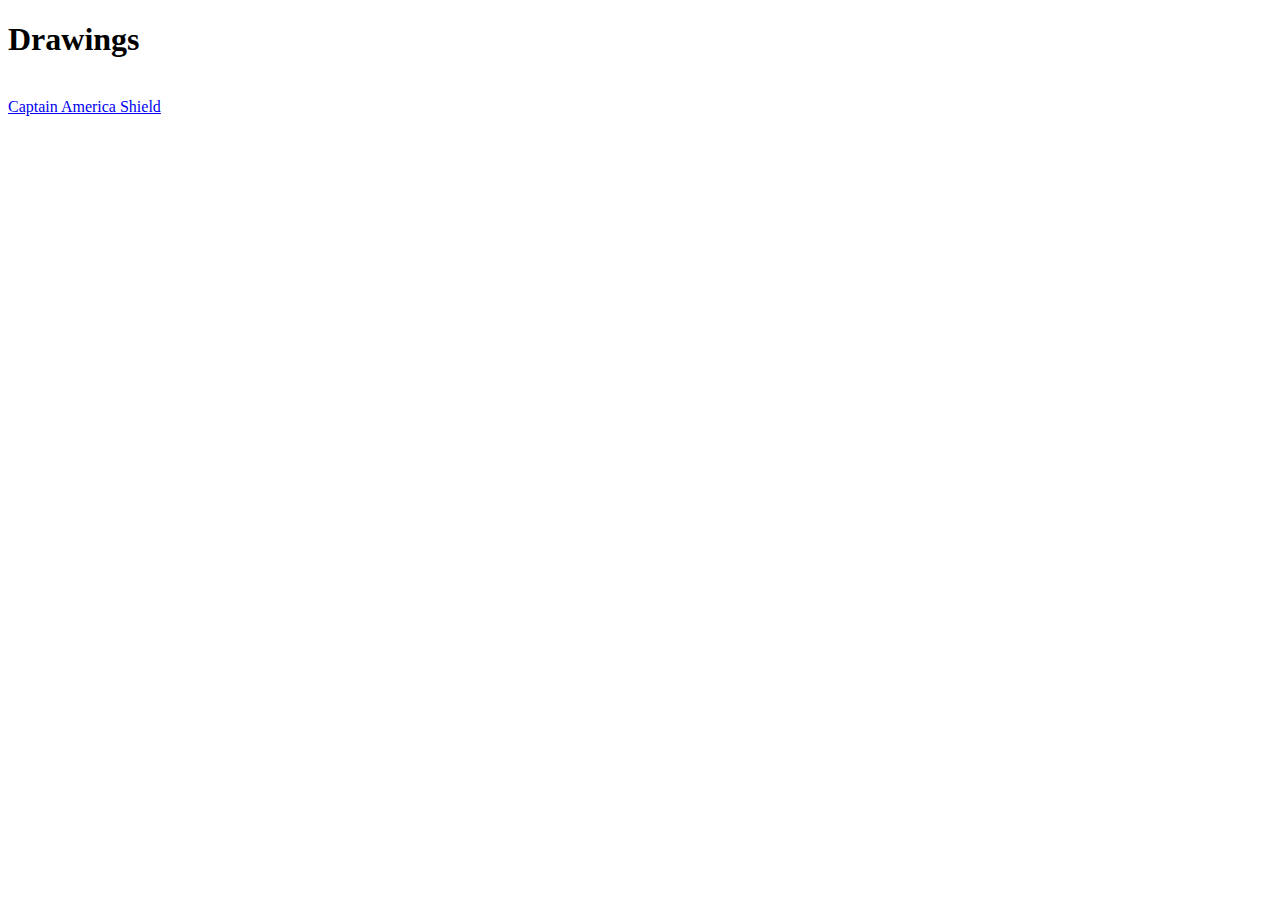
==== index.html @ 13c08ff4 "Update - Animations on Captain America Shield" ====
<!DOCTYPE html>
<html>
<head>
    <meta charset='utf-8'>
    <meta http-equiv='X-UA-Compatible' content='IE=edge'>
    <title>Drawings</title>
    <meta name='viewport' content='width=device-width, initial-scale=1'>
</head>
<body>
    <h1>Drawings</h1>
    <br />
    <a href="/captain-america-shield/index.html" target="_blank" rel="noreferrer noopener">Captain America Shield</a>
</body>
</html>
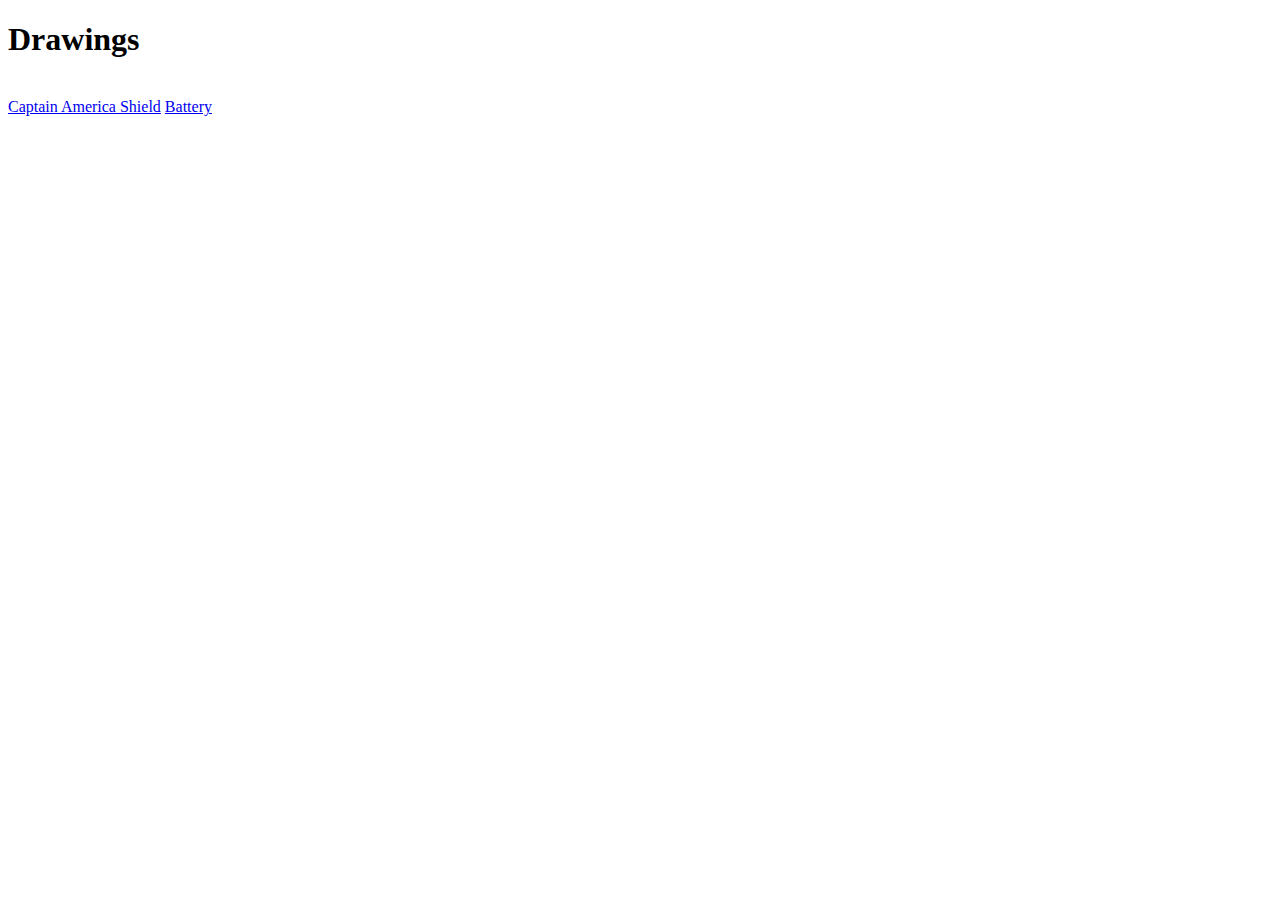
==== commit a4c3a137: "Feature - Battery" ====
--- a/index.html
+++ b/index.html
@@ -10,5 +10,6 @@
     <h1>Drawings</h1>
     <br />
     <a href="/captain-america-shield/index.html" target="_blank" rel="noreferrer noopener">Captain America Shield</a>
+    <a href="/battery/index.html" target="_blank" rel="noreferrer noopener">Battery</a>
 </body>
 </html>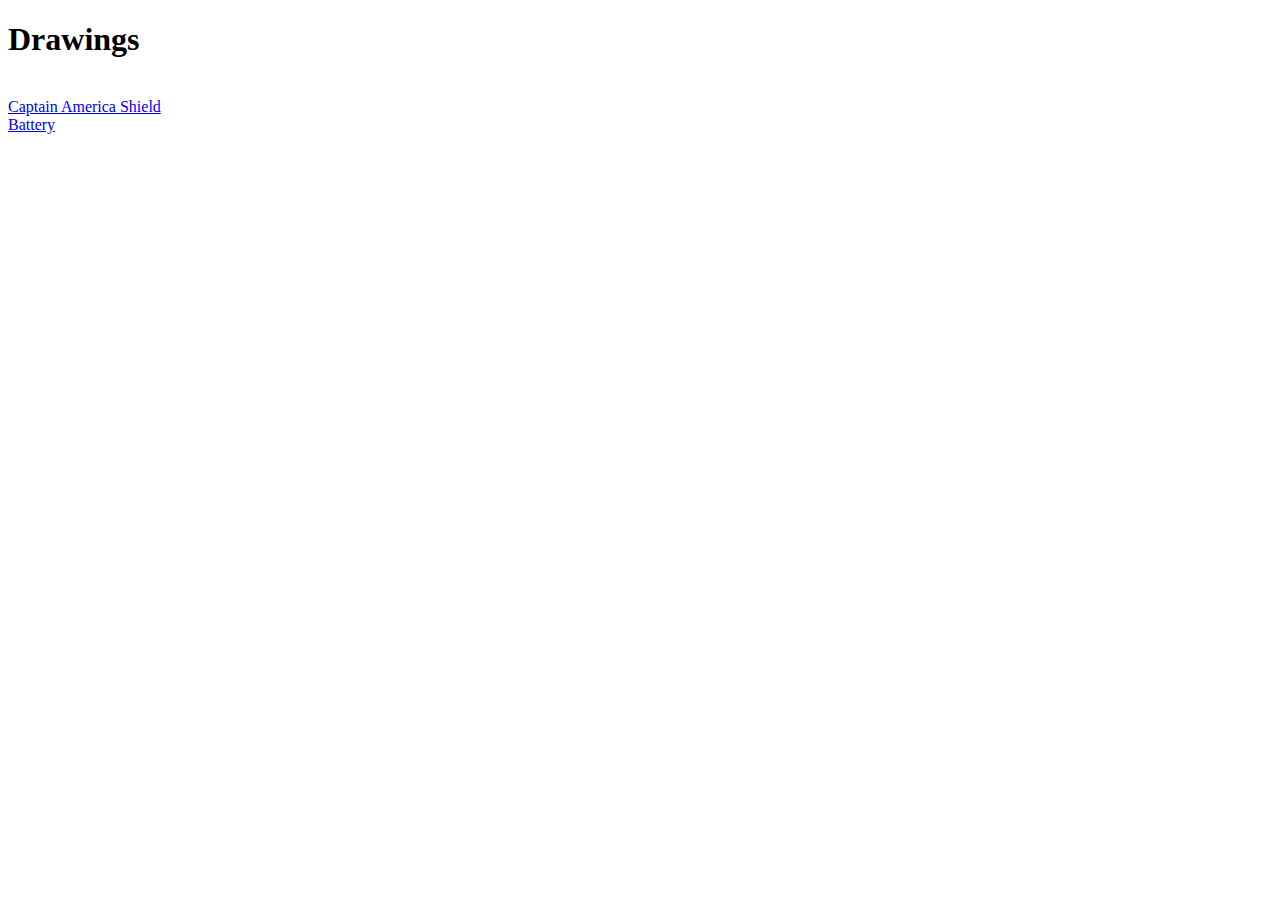
==== commit 2aa8dedd: "Fix - Homepage break row" ====
--- a/index.html
+++ b/index.html
@@ -9,7 +9,7 @@
 <body>
     <h1>Drawings</h1>
     <br />
-    <a href="/captain-america-shield/index.html" target="_blank" rel="noreferrer noopener">Captain America Shield</a>
+    <a href="/captain-america-shield/index.html" target="_blank" rel="noreferrer noopener">Captain America Shield</a><br />
     <a href="/battery/index.html" target="_blank" rel="noreferrer noopener">Battery</a>
 </body>
 </html>